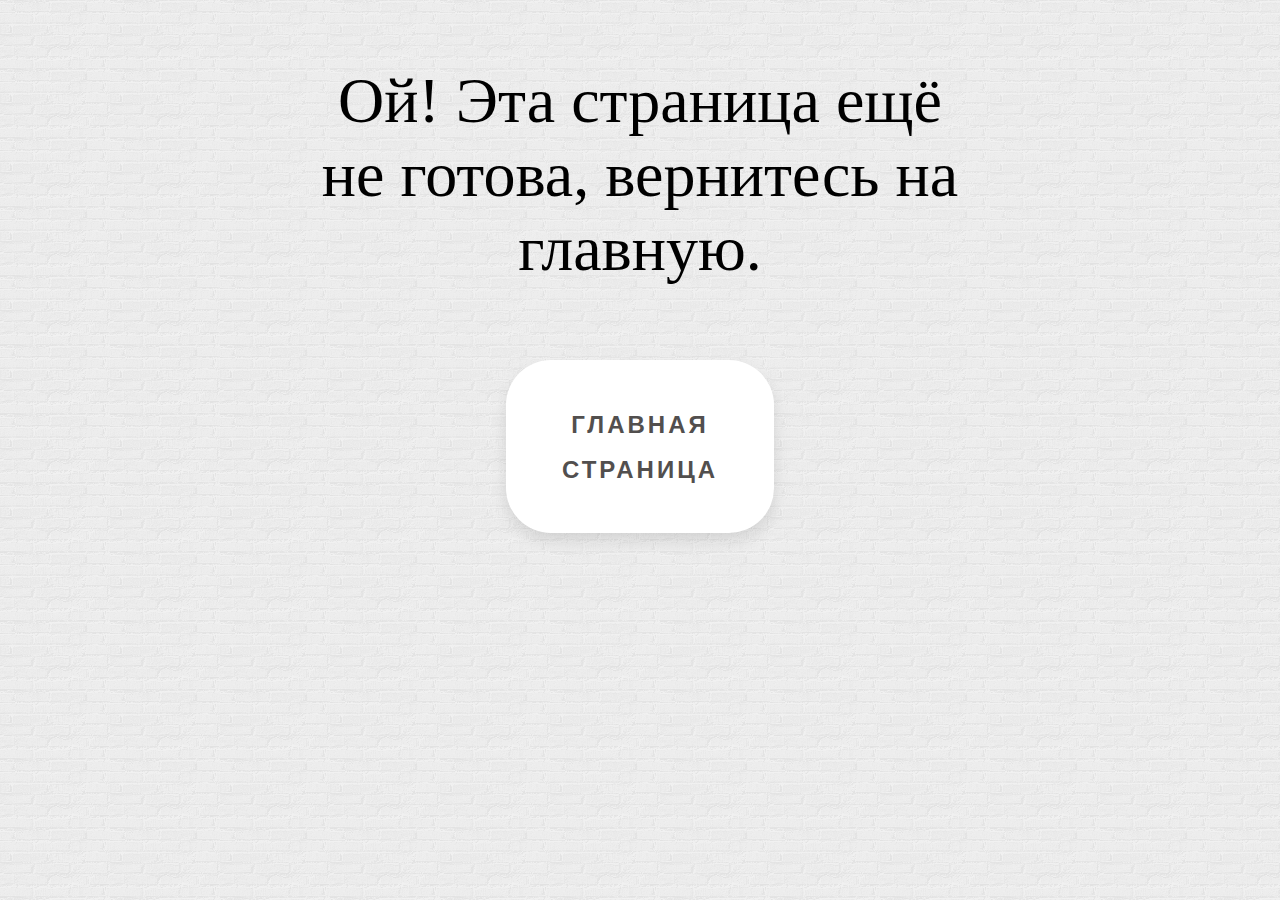
==== page404.html @ 97757ed3 "page404 and more buttons" ====
<!DOCTYPE HTML>
<html>

<head>
    <meta http-equiv="Content-Type" content="text/html; charset=utf-8">
    <link rel="stylesheet" href="Styles.css">
    <title>Страница не готова!</title>
</head>

<body class="page404" style="
display: flex;
min-height: 50vh;
flex-direction: column;
overflow-x: hidden;
justify-content: center;

">
    <header> 
    </header>

        <div align="center">
            <p style="font-family:'Сomic Sans MS', cursive; font-size: 400%; width: 50%; text-align: center;">Ой! Эта страница ещё не готова, вернитесь на главную.</p>
        </div>
        <div align="center";>
            <a href="http://7471-srs.isib.tusur.ru/747_srs/" class="floating-button" style="padding: 5%; font-size: 150%; display: flex; align-items: center; justify-content: center;">Главная страница</a>
        </div>

    <footer> 
    </footer>

</body>

</html>
---- Styles.css ----
body {
    margin: 0;
    padding: 0;
}

header {
    margin: 0;
    padding: 0;
}


.mainpage {
    background: url(https://persono.ru/Upload/images/Domik_na_bolote.jpg);
    background-attachment: fixed;
    background-size: cover;
}
.page404 {
    background: url(images/Image404.png);
    background-attachment: fixed;
    background-repeat: repeat;
}
h1 {
    margin-left: 0;
    margin-right: 0;
    margin-top: 0;
    padding-bottom: 0;
    padding-left: 0;
    padding-right: 0;
    padding-top: 0;
    margin-bottom: 1.45rem;
    color: inherit;
    font-family: -apple-system, BlinkMacSystemFont, Segoe UI, Roboto, Oxygen,
      Ubuntu, Cantarell, Fira Sans, Droid Sans, Helvetica Neue, sans-serif;
    font-weight: bold;
    text-rendering: optimizeLegibility;
    font-size: 2.25rem;
    line-height: 1.1;
  }
  img {
    border-style: none;
    max-width: 100%;
    margin-left: 0;
    margin-right: 0;
    margin-top: 0;
    padding-bottom: 0;
    padding-left: 0;
    padding-right: 0;
    padding-top: 0;
    margin-bottom: 0;
  }
  .floating-button {
    text-decoration: none;
    display: inline-block;
    width: 140px;
    height: 45px;
    line-height: 45px;
    border-radius: 45px;
    margin: 10px 10px;
    font-family: 'Montserrat', sans-serif;
    font-size: 11px;
    text-transform: uppercase;
    text-align: center;
    letter-spacing: 3px;
    font-weight: 600;
    color: #524f4e;
    background: white;
    box-shadow: 0 8px 15px rgba(0, 0, 0, .1);
    transition: .3s;
  }
  .floating-button:hover {
    background: #2EE59D;
    box-shadow: 0 15px 20px rgba(46, 229, 157, .4);
    color: white;
    transform: translateY(7px);
  }
  .animated-button {
    text-align: center;
    text-decoration: none;
    display: inline-block;
    margin: 10px 10px;
    padding: 15px 30px;
    overflow: hidden;
    border: 2px solid;
    border-bottom-width: 4px;
    font-family: 'Montserrat', sans-serif;
    text-transform: uppercase;
    font-weight: bold;
    letter-spacing: 2px;
    color: rgb(0, 0, 0);
    background: rgba(255, 255, 255, 1);
    transition: color .3s, background .5s;
  }
  .animated-button:hover {
    animation: stripes .75s infinite linear;
    background: linear-gradient(45deg, rgba(30, 255, 188, 1) 25%, rgba(255, 255, 255, 1) 25%, rgba(255, 255, 255, 1) 50%, rgba(30, 255, 188, 1) 50%, rgba(30, 255, 188, 1) 75%, rgba(255, 255, 255, 1) 75%, rgba(255, 255, 255, 1));
    background-size: 10px 10px;
    color: #FF50E5;
  }
  @keyframes stripes {
    0% {
      background-position: 0 0;
    }
    100% {
      background-position: 50px 0;
    }
  }
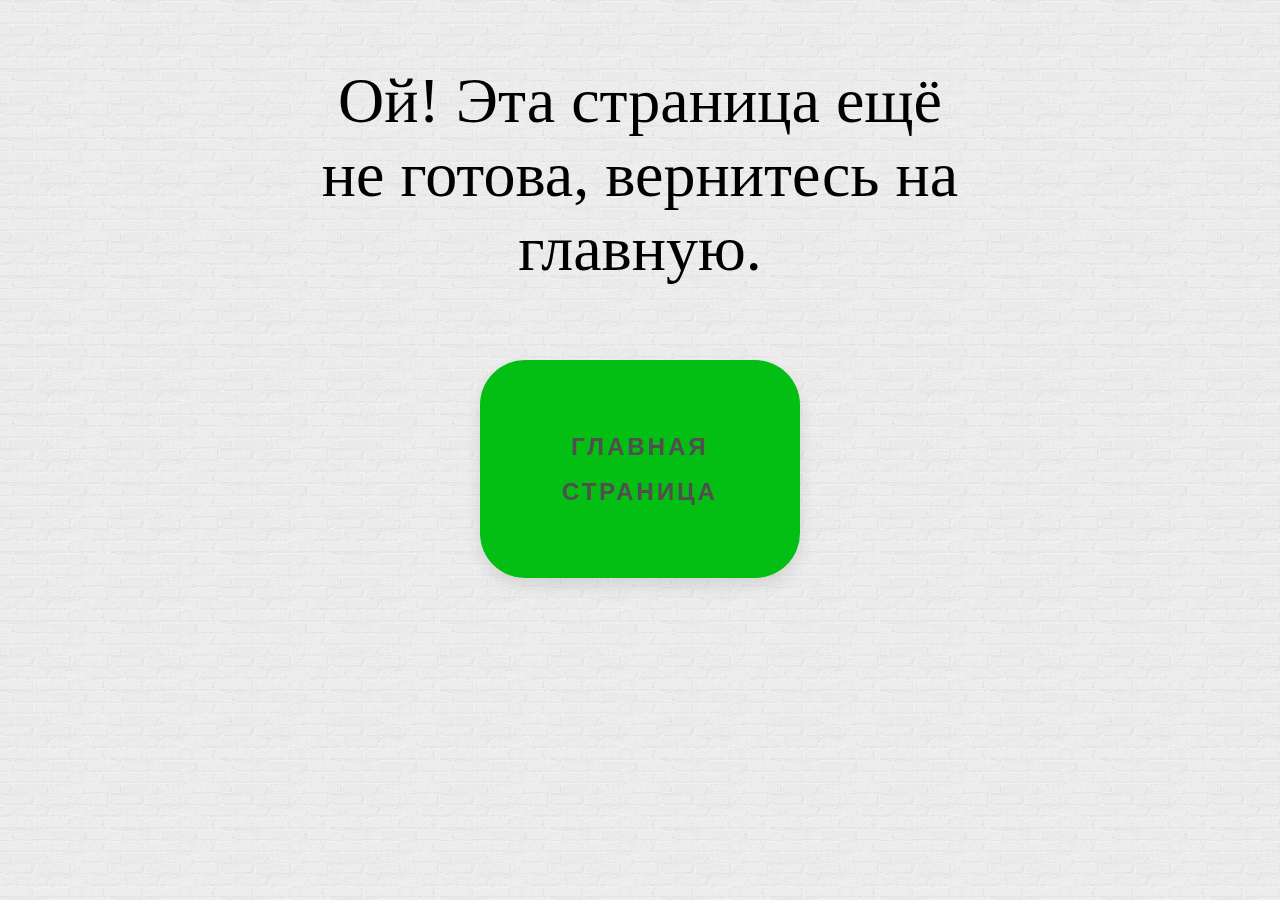
==== commit 7fe281e7: "try blade" ====
--- a/page404.html
+++ b/page404.html
@@ -13,16 +13,22 @@
 flex-direction: column;
 overflow-x: hidden;
 justify-content: center;
-
 ">
     <header> 
     </header>
 
         <div align="center">
-            <p style="font-family:'Сomic Sans MS', cursive; font-size: 400%; width: 50%; text-align: center;">Ой! Эта страница ещё не готова, вернитесь на главную.</p>
+            <p style="font-family:'Сomic Sans MS', cursive; font-size: 400%; width: 50%; text-align: center;">
+                Ой! Эта страница ещё не готова, вернитесь на главную.
+            </p>
         </div>
+
         <div align="center";>
-            <a href="http://7471-srs.isib.tusur.ru/747_srs/" class="floating-button" style="padding: 5%; font-size: 150%; display: flex; align-items: center; justify-content: center;">Главная страница</a>
+            <a href="http://7471-srs.isib.tusur.ru/747_srs/" 
+            class="floating-button" 
+            style="padding: 5%; font-size: 150%; display: flex; align-items: center; justify-content: center;">
+            Главная страница
+            </a>
         </div>
 
     <footer> 
--- a/Styles.css
+++ b/Styles.css
@@ -29,8 +29,8 @@
     padding-top: 0;
     margin-bottom: 1.45rem;
     color: inherit;
-    font-family: -apple-system, BlinkMacSystemFont, Segoe UI, Roboto, Oxygen,
-      Ubuntu, Cantarell, Fira Sans, Droid Sans, Helvetica Neue, sans-serif;
+    /*font-family: -apple-system, BlinkMacSystemFont, Segoe UI, Roboto, Oxygen,
+      Ubuntu, Cantarell, Fira Sans, Droid Sans, Helvetica Neue, sans-serif;*/
     font-weight: bold;
     text-rendering: optimizeLegibility;
     font-size: 2.25rem;
@@ -51,19 +51,19 @@
   .floating-button {
     text-decoration: none;
     display: inline-block;
-    width: 140px;
-    height: 45px;
+    width: 15%;
+    height: 80%px;
     line-height: 45px;
     border-radius: 45px;
     margin: 10px 10px;
     font-family: 'Montserrat', sans-serif;
-    font-size: 11px;
+    font-size: 13px;
     text-transform: uppercase;
     text-align: center;
     letter-spacing: 3px;
     font-weight: 600;
     color: #524f4e;
-    background: white;
+    background: rgb(3, 190, 19);
     box-shadow: 0 8px 15px rgba(0, 0, 0, .1);
     transition: .3s;
   }
@@ -73,34 +73,32 @@
     color: white;
     transform: translateY(7px);
   }
-  .animated-button {
-    text-align: center;
+  
+  .pressed-button {
     text-decoration: none;
     display: inline-block;
-    margin: 10px 10px;
-    padding: 15px 30px;
-    overflow: hidden;
-    border: 2px solid;
-    border-bottom-width: 4px;
+    padding: 12px 40px;
+    margin: 10px 20px;
+    border-radius: 30px;
+    background-image: linear-gradient(45deg, #77d76a 0%, #50de33 50%, #0a7800 100%);
+    background-position: 100% 0;
+    background-size: 200% 200%;
     font-family: 'Montserrat', sans-serif;
-    text-transform: uppercase;
-    font-weight: bold;
-    letter-spacing: 2px;
-    color: rgb(0, 0, 0);
-    background: rgba(255, 255, 255, 1);
-    transition: color .3s, background .5s;
+    font-size: 24px;
+    font-weight: 300;
+    color: white;
+    box-shadow: 0 16px 32px 0 rgba(0, 120, 0, 0.35);
+    transition: .5s;
   }
-  .animated-button:hover {
-    animation: stripes .75s infinite linear;
-    background: linear-gradient(45deg, rgba(30, 255, 188, 1) 25%, rgba(255, 255, 255, 1) 25%, rgba(255, 255, 255, 1) 50%, rgba(30, 255, 188, 1) 50%, rgba(30, 255, 188, 1) 75%, rgba(255, 255, 255, 1) 75%, rgba(255, 255, 255, 1));
-    background-size: 10px 10px;
-    color: #FF50E5;
+  .pressed-button:hover {
+    box-shadow: 0 0 0 0 rgba(10, 120, 0, 0);
+    background-position: 0 0;
   }
-  @keyframes stripes {
-    0% {
-      background-position: 0 0;
-    }
-    100% {
-      background-position: 50px 0;
-    }
+
+  .scale {
+    transition: 1s;
+  }
+
+  .scale:hover {
+    transform: scale(1.2);
   }